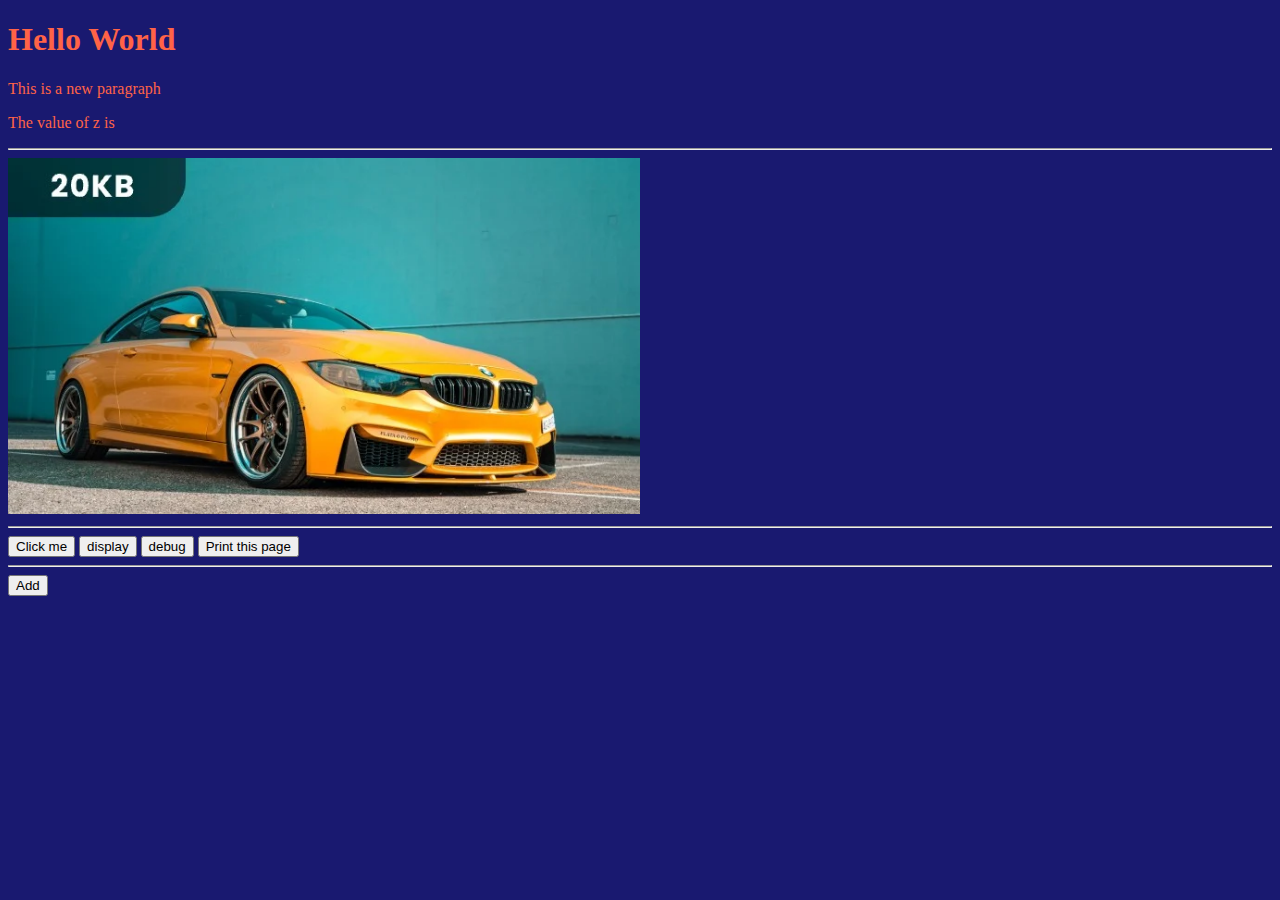
==== index.html @ b4d09317 "files name changed" ====
<!DOCTYPE html>
<html lang="en">
  <head>
    <meta charset="UTF-8" />
    <meta name="viewport" content="width=device-width, initial-scale=1.0" />
    <title>Test1</title>
    <style>
      body {
        background-color: midnightblue;
        color: tomato;
      }
    </style>
  </head>
  <body>
    <h1>Hello World</h1>

    <p id="demo">This is a new paragraph</p>
    <p>The value of z is <span id="demo1"></span></p>
    <hr />

    <img src="/yellow_bwm.webp" width="50%" />
    <hr />

    <button type="button" onclick="MyFunction()">Click me</button>
    <button type="button" onclick="display()">display</button>
    <button type="button" onclick="debug()">debug</button>
    <button type="button" onclick="p1()">Print this page</button>
    <hr />
    <button onclick="add()">Add</button>

    <script src="test1.js"></script>
  </body>
</html>
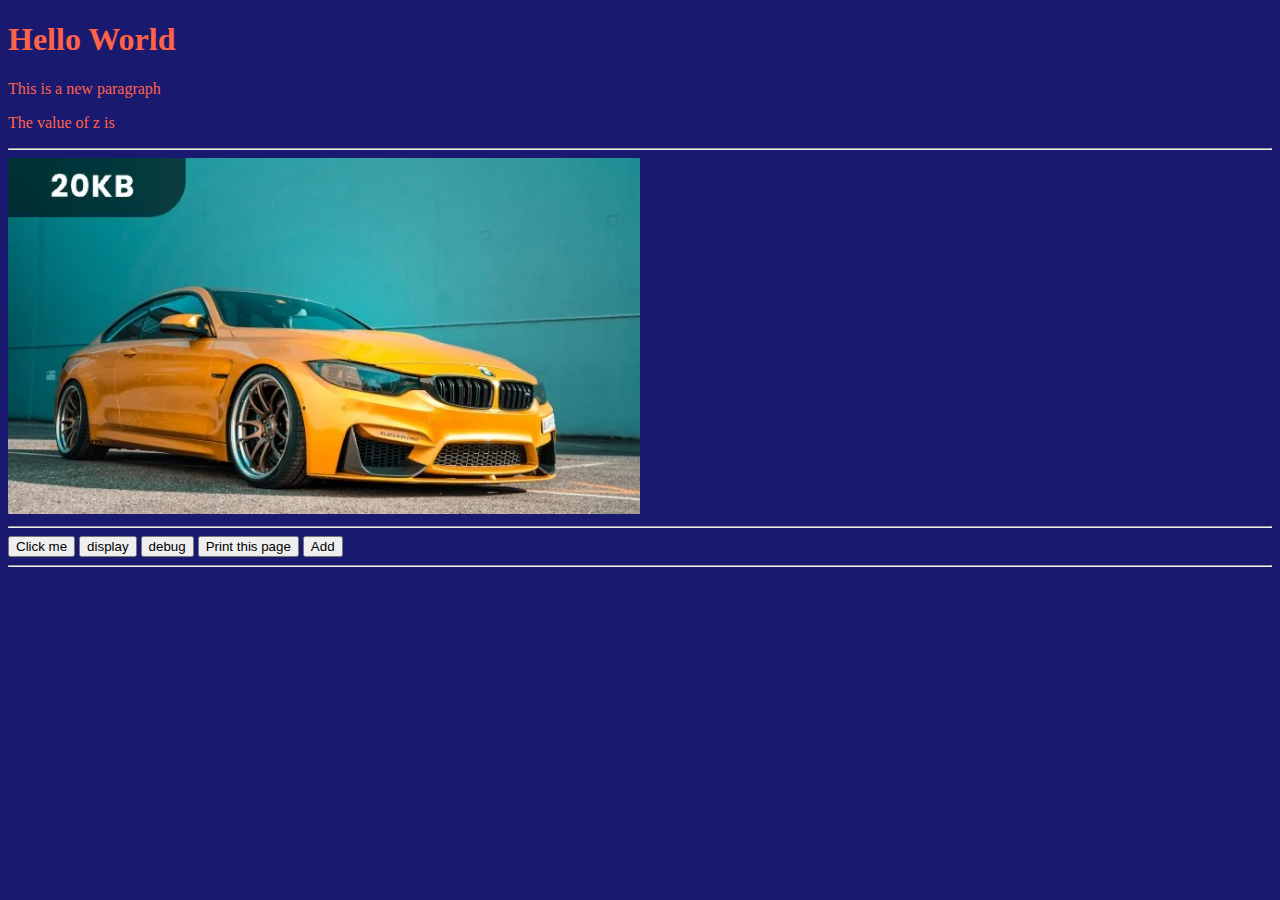
==== commit 49138b6d: "if and for statement" ====
--- a/index.html
+++ b/index.html
@@ -4,12 +4,8 @@
     <meta charset="UTF-8" />
     <meta name="viewport" content="width=device-width, initial-scale=1.0" />
     <title>Test1</title>
-    <style>
-      body {
-        background-color: midnightblue;
-        color: tomato;
-      }
-    </style>
+    <link rel="stylesheet" href="index.css" />
+    <script src="App.js"></script>
   </head>
   <body>
     <h1>Hello World</h1>
@@ -25,9 +21,41 @@
     <button type="button" onclick="display()">display</button>
     <button type="button" onclick="debug()">debug</button>
     <button type="button" onclick="p1()">Print this page</button>
+    <button onclick="add()">Add</button>
     <hr />
-    <button onclick="add()">Add</button>
 
-    <script src="test1.js"></script>
+    <p id="num"></p>
+
+    <script>
+
+      //if the number is odd, print Odd numbers
+      //if the number is odd, print Odd numbers
+      //if the number is divisible by 5, divisible by 5
+
+      let number=0;
+
+      for (let i=1; i<=15; i++) {
+
+        //checking the numbers
+         if ((i % 5) === 0) {
+          number = "Divisible by 5"
+        }
+
+        else if ((i % 2) === 0) {
+          number = "Even numbers"
+        }
+        
+        else if ((i % 2) === 1) {
+          number = "Odd numbers"
+        }
+        
+        console.log(i + " -- " + number)
+
+        
+      }
+      
+      
+      
+    </script>
   </body>
 </html>
--- a/index.css
+++ b/index.css
@@ -0,0 +1,4 @@
+body {
+    background-color: midnightblue;
+        color: tomato;
+}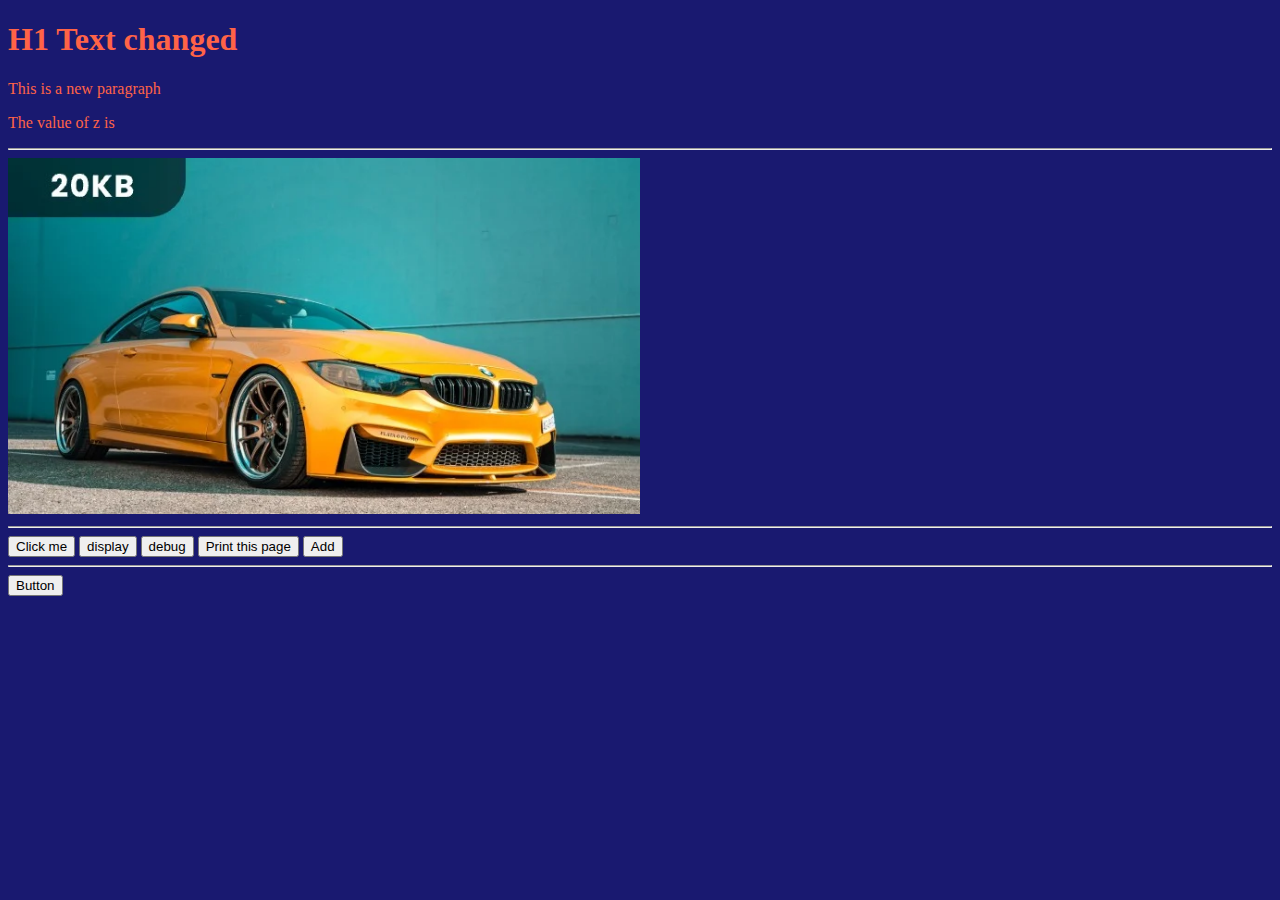
==== commit 9c2eb2b5: "arrays and functions added" ====
--- a/index.html
+++ b/index.html
@@ -5,7 +5,7 @@
     <meta name="viewport" content="width=device-width, initial-scale=1.0" />
     <title>Test1</title>
     <link rel="stylesheet" href="index.css" />
-    <script src="App.js"></script>
+    <script src="App.js" defer></script>
   </head>
   <body>
     <h1>Hello World</h1>
@@ -24,38 +24,78 @@
     <button onclick="add()">Add</button>
     <hr />
 
+    <button class="butt" onclick="
+    document.querySelector('.butt').style.backgroundColor = 'orange'
+    document.querySelector('.butt').style.padding = '1rem'
+    ">Button</button>
+
     <p id="num"></p>
 
     <script>
-
       //if the number is odd, print Odd numbers
       //if the number is odd, print Odd numbers
       //if the number is divisible by 5, divisible by 5
+      /*
+      let number = 0;
 
-      let number=0;
-
-      for (let i=1; i<=15; i++) {
-
+      for (let i = 1; i <= 15; i++) {
         //checking the numbers
-         if ((i % 5) === 0) {
-          number = "Divisible by 5"
+        if (i % 5 === 0) {
+          number = "Divisible by 5";
+        } else if (i % 2 === 0) {
+          number = "Even numbers";
+        } else {
+          number = "Odd numbers";
         }
 
-        else if ((i % 2) === 0) {
-          number = "Even numbers"
-        }
-        
-        else if ((i % 2) === 1) {
-          number = "Odd numbers"
-        }
-        
-        console.log(i + " -- " + number)
-
-        
+        console.log(i + " -- " + number);
       }
       
+
+      //print all the characters in "I love learning"
+      let char = "I love learning";
+
+      for (let x = 0; x < char.length; x++) 
+      console.log(char[x])
+
       
+
+      //regular funtion declaration and call
+      function greetUser(name, time) {
+        console.log(`Good ${time} ${name}`)
+      }
+
+      greetUser("Francis", "Morning")
+      greetUser("Daniel", "Afternoon")
+      greetUser("Cudjoe", "Evening")
       
+
+      //arrow function
+      const convertUsdToCedis = (Cedis) => {
+        return Cedis * 15.49;
+      }
+      
+      console.log(convertUsdToCedis(10))
+      console.log(convertUsdToCedis(42.4))
+      console.log(convertUsdToCedis(671))
+      console.log(convertUsdToCedis(972))
+      */
+
+      //arrays
+      //fruits
+      const fruits = ["banana", "Apple", "orange", "grapes"];
+      fruits.push("mango");
+      fruits.push("watermelon");
+
+      /*
+      for (let i=0; i<fruits.length; i++) {
+        console.log(fruits[i])
+      }
+        */
+
+
+        //change the backgroundColor of Button when clicked
+
     </script>
   </body>
 </html>
